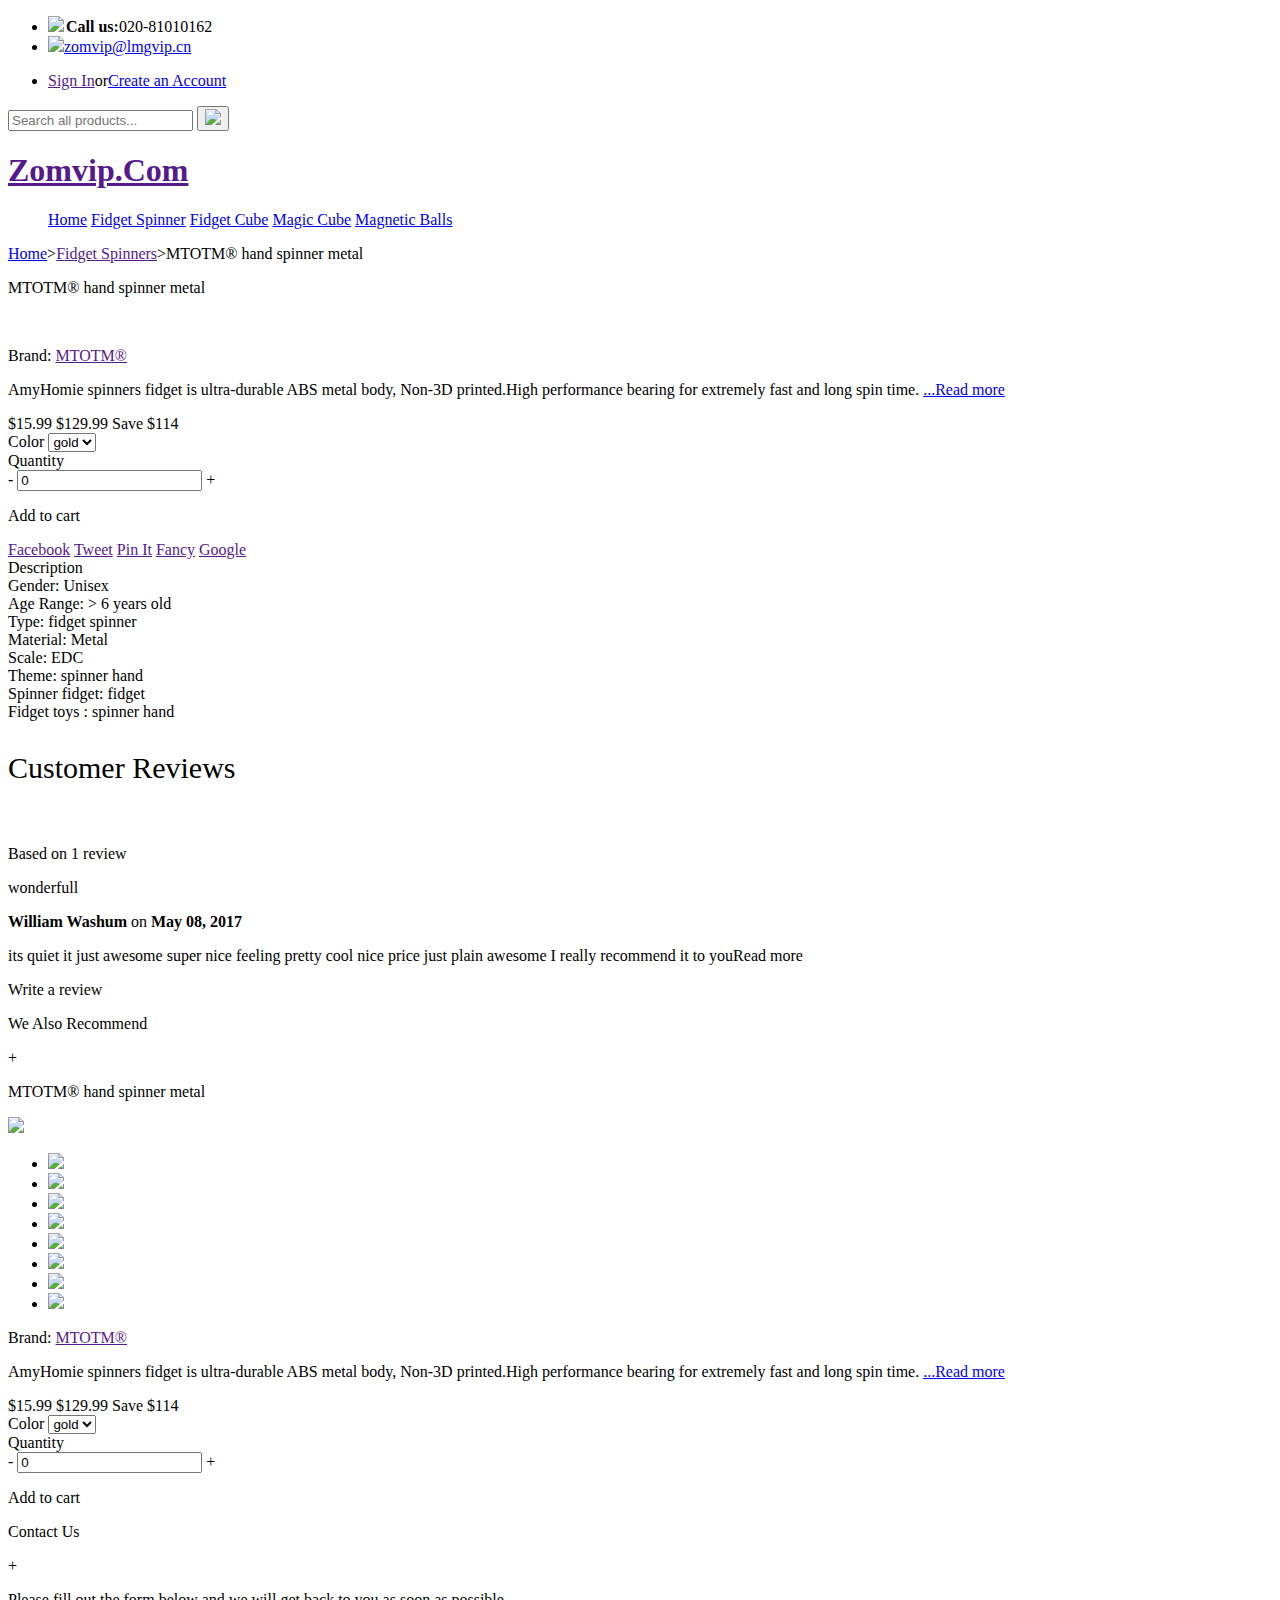
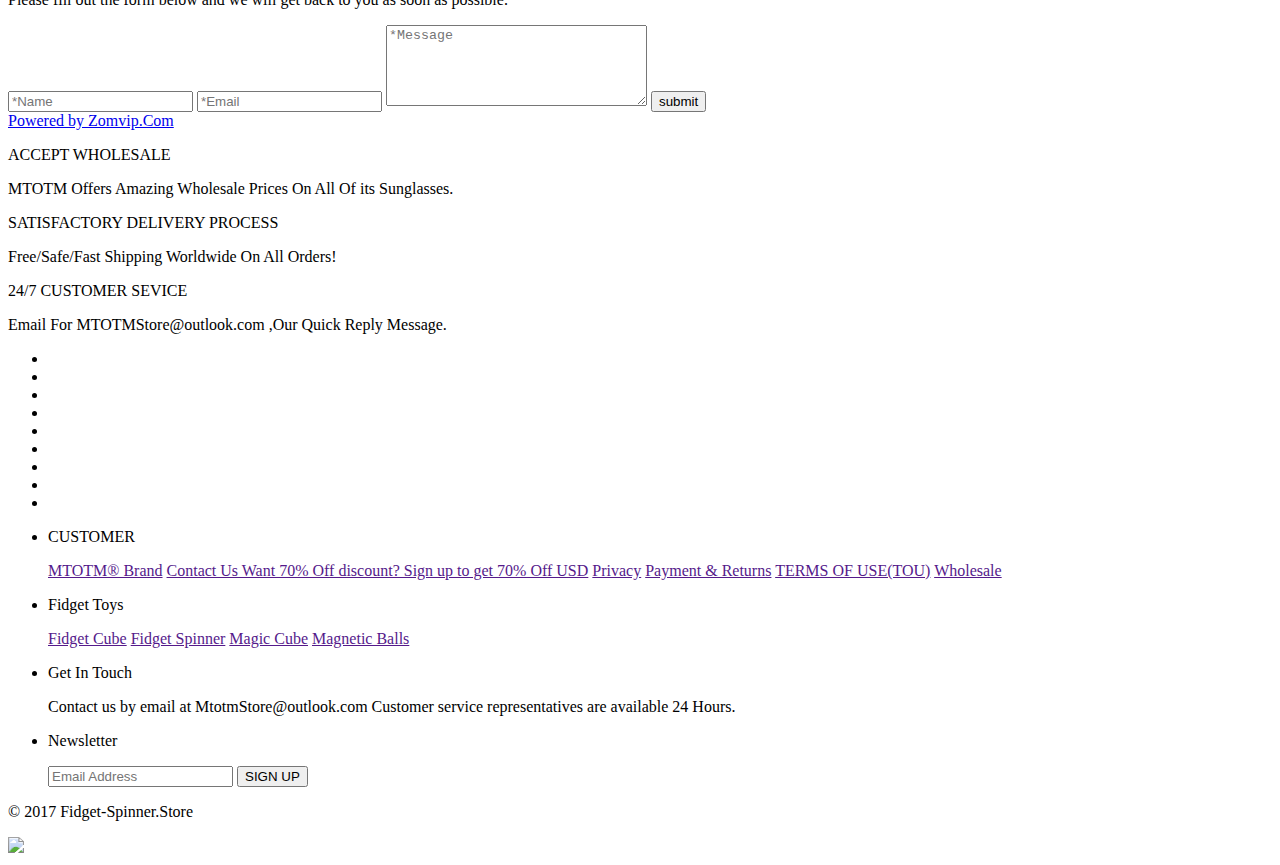
==== detail.html @ 80e1b4e8 "Create detail.html" ====
<!doctype html>
<html lang="en">
<head>
    <meta charset="UTF-8">
    <meta name="viewport"
    content="width=device-width, user-scalable=no, initial-scale=1.0, maximum-scale=1.0, minimum-scale=1.0">
    <meta http-equiv="X-UA-Compatible" content="ie=edge">
    <title>Document</title>
    <link rel="stylesheet" href="css/index.css">
    <link type="text/css" rel="stylesheet" href="http://res.zomvip.com/css/20163_swiper.css">
</head>
<body>
    <div class="topMsg">
        <div class="mainWidth oh">
            <ul class="topMsg-left fl">
                <li class="topMsg-et fl"><img style="margin-right: 2px" src="image/tel.png"><strong>Call us:</strong><span>020-81010162</span></li>
                <li class="topMsg-et fl"><img src="image/e.png"><a href="mailto:zomvip@lmgvip.cn">zomvip@lmgvip.cn</a></li>
            </ul>
            <ul class="fr">
                <li class="topMsg-s"><a href="">Sign In</a><span>or</span><a href="https://www.fyspace.com/products/mtotm-hand-spinner-metal">Create an Account</a></li>
            </ul>
        </div>
    </div>
    <div class="header">
        <div class="mainWidth oh">
            <div class="header-li fl">
                <form class="header-form oh" action="">
                    <input class="fl" type="search" placeholder="Search all products..." aria-label="Search all products...">
                    <button class="fl"><img src="image/search.png"></button>
                </form>
            </div>
            <div class="header-li fl">
                <h1><a href="">Zomvip.Com</a></h1>
            </div>
            <div class="header-li fl"></div>
        </div>
    </div>
    <div class="nav" id="nav">
        <ul class="nav-wrapper mainWidth oh">
            <a href="index.html">Home</a>
            <a href="category.html">Fidget Spinner</a>
            <a href="category.html">Fidget Cube</a>
            <a href="category.html">Magic Cube</a>
            <a href="category.html">Magnetic Balls</a>
        </ul>
    </div>
    <!--content-->
    <div class="detail-content mainWidth" id="content">
        <div class="detail-nav">
            <a href="index.html">Home</a><span class="detail-nav-arrow">></span><a href="">Fidget Spinners</a><span class="detail-nav-arrow">></span><span class="thisTitle">MTOTM® hand spinner metal</span>
        </div>
        <div class="detail-content">
            <div class="detail-title">
                <p class="thisTitle thisTitle-h1">MTOTM® hand spinner metal</p>
            </div>
            <div class="detail-product oh">
                <div class="detail-product-img fl">
                    <img src="" id="product-bigShow">
                    <div class="detail-product-img-wrapper oh swiper-container">
                        <ul class="product-imgs swiper-wrapper" id="product-imgs"></ul>
                        <div class="product-img-btn img-prev swiper-button-prev swiper-button-white"></div>
                        <div class="product-img-btn img-next swiper-button-next swiper-button-white"></div>
                    </div>
                </div>
                <div class="detail-product-msg fl">
                    <p class="detail-product-meta">
                        <span>Brand:</span>
                        <a href="">MTOTM®</a>
                    </p>
                    <p class="detail-product-text">
                        AmyHomie spinners fidget is ultra-durable ABS metal body, Non-3D printed.High performance bearing for extremely fast and long spin time.
                        <a href="#review">...Read more</a>
                    </p>
                    <div class="detail-price">
                        <span class="detail-price1">$15.99</span>
                        <span class="detail-price2">$129.99</span>
                        <span class="detail-price-save sale-tag">Save $<span class="saveNum2">114</span></span>
                    </div>
                    <form action="" class="product-form">
                        <div class="product-selector-wrapper">
                            <span class="product-selector">Color</span>
                            <select name="" id="" class="selectors">
                                <option value="">gold</option>
                                <option value="">blck</option>
                                <option value="">blue</option>
                            </select>
                        </div>
                        <div class="product-selector-wrapper">
                            <span class="product-selector">Quantity</span>
                            <div class="product-quantity oh">
                                <span class="productMinus fl" id="productMinus">-</span>
                                <input class="fl" id="quantity" type="text" value="0">
                                <span class="productPlus fl" id="productPlus">+</span>
                            </div>
                        </div>
                        <div class="product-cart">
                            <p class="addToCart">Add to cart</p>
                        </div>
                    </form>
                    <div class="product-share">
                        <a href="">Facebook</a>
                        <a href="">Tweet</a>
                        <a href="">Pin It</a>
                        <a href="">Fancy</a>
                        <a href="">Google</a>
                    </div>
                </div>
            </div>
        </div>
        <!--customer review-->
        <div class="review" id="review">
            <div class="review-title">Description</div>
            <div class="review-content">
                <div class="review-content-text">Gender: Unisex<br>Age Range: &gt; 6 years old<br>Type: fidget spinner<br>Material: Metal<br>Scale: EDC<br>Theme: spinner hand<br>Spinner fidget: fidget<br>Fidget toys : spinner hand</div>
                <p style="font-size:30px;padding-bottom:30px">Customer Reviews</p>
                <div class="review-star-wrapper oh">
                    <div class="review-star-l fl">
                        <div class="stars"></div>
                        <p class="review-q">Based on 1 review</p>
                    </div>
                    <div class="review-star-r fr">
                        <div class="spr-review-header">
                            <div class="spr-starratings"></div>
                            <p class="spr-review-header-title">wonderfull</p>
                            <span class="spr-review-header-byline"><strong>William Washum</strong> on <strong>May 08, 2017</strong></span>
                        </div>
                        <p class="spr-review-content">its quiet it just awesome super nice feeling pretty cool nice price just plain awesome I really recommend it to youRead more</p>
                    </div>
                </div>
                <div class="review-write">
                    <p class="wReview">Write a review</p>
                </div>
            </div>
        </div>
        <!--recommend-->
        <div class="product-recommend">
            <div class="product-recommend-title">
                <p class="thisTitle-h1">We Also Recommend</p>
            </div>
            <ul class="content-li-wrapper oh" id="content-li-wrapper"></ul>
        </div>
    </div>
    <!--this product-->
    <div class="thisProduct-wrapper">
        <div class="thisProduct-shut" id="thisProduct-shut">+</div>
        <div class="thisProduct">
            <div class="thisProduct-title">
                <p class="thisProduct-h1">MTOTM® hand spinner metal</p>
            </div>
            <div class="detail-product oh">
                <div class="product-small-img fl">
                    <img src="https://cdn.shopify.com/s/files/1/1681/9043/products/product-image-249022315_grande_0ebf6e21-7794-492b-a237-71d6831d4998_large.jpg?v=1493196717" id="thisProduct-bigShow">
                    <div class="product-small-nav swiper-container">
                        <ul class="swiper-wrapper">
                            <li class="product-small-li swiper-slide">
                                <img class="product-small-li-img" src="https://cdn.shopify.com/s/files/1/1681/9043/products/product-image-249022315_grande_0ebf6e21-7794-492b-a237-71d6831d4998_large.jpg?v=1493196717">
                            </li>
                            <li class="product-small-li swiper-slide">
                                <img class="product-small-li-img" src="https://cdn.shopify.com/s/files/1/1681/9043/products/product-image-249022301_grande_2c2ca97a-30fb-4c30-9535-4200d2759cb8_large.jpg?v=1493196714">
                            </li>
                            <li class="product-small-li swiper-slide">
                                <img class="product-small-li-img" src="https://cdn.shopify.com/s/files/1/1681/9043/products/product-image-249022303_grande_d82eacb1-5cb9-42e1-8b22-ee3fe3855fbc_large.jpg?v=1493196714">
                            </li>
                            <li class="product-small-li swiper-slide">
                                <img class="product-small-li-img" src="https://cdn.shopify.com/s/files/1/1681/9043/products/product-image-249022305_grande_5adafeb9-6911-4486-b558-0e1a21e00b79_large.jpg?v=1493196714">
                            </li>
                            <li class="product-small-li swiper-slide">
                                <img class="product-small-li-img" src="https://cdn.shopify.com/s/files/1/1681/9043/products/product-image-249022311_grande_7307cf38-70e9-4c59-b148-103c117947a4_large.jpg?v=1493196716">
                            </li>
                            <li class="product-small-li swiper-slide">
                                <img class="product-small-li-img" src="https://cdn.shopify.com/s/files/1/1681/9043/products/product-image-249022315_grande_0ebf6e21-7794-492b-a237-71d6831d4998_large.jpg?v=1493196717">
                            </li>
                            <li class="product-small-li swiper-slide">
                                <img class="product-small-li-img" src="https://cdn.shopify.com/s/files/1/1681/9043/products/product-image-249022313_grande_b8a37ed0-0519-4501-9c91-d9361f51e2e4_large.jpg?v=1493196716">
                            </li>
                            <li class="product-small-li swiper-slide">
                                <img class="product-small-li-img" src="https://cdn.shopify.com/s/files/1/1681/9043/products/product-image-249022317_grande_1c67556b-c8c2-4352-8efe-21f337988372_large.jpg?v=1493196717">
                            </li>
                        </ul>
                        <div class="product-small-prev swiper-button-prev swiper-button-white"></div>
                        <div class="product-small-next swiper-button-next swiper-button-white"></div>
                    </div>
                </div>
                <div class="thisProduct-msg fl">
                    <p class="detail-product-meta">
                        <span>Brand:</span>
                        <a href="">MTOTM®</a>
                    </p>
                    <p class="detail-product-text">
                        AmyHomie spinners fidget is ultra-durable ABS metal body, Non-3D printed.High performance bearing for extremely fast and long spin time.
                        <a href="#review">...Read more</a>
                    </p>
                    <div class="detail-price">
                        <span class="detail-price1">$15.99</span>
                        <span class="detail-price2">$129.99</span>
                        <span class="detail-price-save sale-tag">Save $<span class="saveNum2">114</span></span>
                    </div>
                    <form action="" class="product-form">
                        <div class="product-selector-wrapper">
                            <span class="product-selector">Color</span>
                            <select name="" id="" class="selectors">
                                <option value="">gold</option>
                                <option value="">blck</option>
                                <option value="">blue</option>
                            </select>
                        </div>
                        <div class="product-selector-wrapper">
                            <span class="product-selector">Quantity</span>
                            <div class="product-quantity oh">
                                <span class="productMinus fl" id="pMinus">-</span>
                                <input class="fl" id="quantity-small" type="text" value="0">
                                <span class="productPlus fl" id="pPlus">+</span>
                            </div>
                        </div>
                        <div class="product-cart">
                            <p class="addToCart">Add to cart</p>
                        </div>
                    </form>
                </div>
            </div>
        </div>
    </div>
    <!--form of contact-->
    <div class="contact oh">
        <div class="contact-title oh">
            <p class="contact-title-text fl">Contact Us</p>
            <div class="contact-title-btn fr">
                <span class="contact-title-arrow fl"></span>
                <div class="contact-title-shut fl"><span>+</span></div>
            </div>

        </div>
        <div class="contact-content oh">
            <form action="" class="contact-content-form">
                <p class="contact-content-form-title">Please fill out the form below and we will get back to you as soon as possible.</p>
                <input type="text" class="contact-content-form-input" placeholder="*Name">
                <input type="email" class="contact-content-form-input" placeholder="*Email">
                <textarea name="" id="" class="contact-content-form-text" cols="30" rows="5" placeholder="*Message"></textarea>
                <input type="submit" class="contact-content-form-submit" value="submit">
            </form>
            <div class="contact-poweredBy">
                <a href="index.html">Powered by <span>Zomvip.Com</span></a>
            </div>
        </div>
    </div>
    <!--instruction-->
    <div class="mainWidth">
        <div class="instruction oh">
            <div class="instruction-list fl">
                <div class="instruction-icon fl in1"></div>
                <div class="instruction-text fl">
                    <p>ACCEPT WHOLESALE</p>
                    <span>MTOTM Offers Amazing Wholesale Prices On All Of its Sunglasses.</span>
                </div>
            </div>
            <div class="instruction-list fl">
                <div class="instruction-icon fl in2"></div>
                <div class="instruction-text fl">
                    <p>SATISFACTORY DELIVERY PROCESS</p>
                    <span>Free/Safe/Fast Shipping Worldwide On All Orders!</span>
                </div>
            </div>
            <div class="instruction-list fl">
                <div class="instruction-icon fl in3"></div>
                <div class="instruction-text fl">
                    <p>24/7 CUSTOMER SEVICE</p>
                    <span>Email For MTOTMStore@outlook.com ,Our Quick Reply Message.</span>
                </div>
            </div>
        </div>
    </div>
    <!--footer-->
    <div class="footer">
        <div class="footer-connection-wrapper">
            <ul class="footer-connection mainWidth">
                <li><a href=""><span class="footer-btn"></span></a></li>
                <li><a href=""><span class="footer-btn" style="background-position-y:-30px"></span></a></li>
                <li><a href=""><span class="footer-btn" style="background-position-y:-60px"></span></a></li>
                <li><a href=""><span class="footer-btn" style="background-position-y:-89px"></span></a></li>
                <li><a href=""><span class="footer-btn" style="background-position-y:-120px"></span></a></li>
                <li><a href=""><span class="footer-btn" style="background-position-y:-147px"></span></a></li>
                <li><a href=""><span class="footer-btn" style="background-position-y:-180px"></span></a></li>
                <li><a href=""><span class="footer-btn" style="background-position-y:-208px"></span></a></li>
                <li><a href=""><span class="footer-btn" style="background-position-y:-237px"></span></a></li>
            </ul>
        </div>
        <div class="footer-content mainWidth">
            <ul class="footer-content-text oh">
                <li class="footer-content-texts fl">
                    <p class="footer-c-title">CUSTOMER</p>
                    <a class="footer-links" href="">MTOTM® Brand</a>
                    <a class="footer-links" href="">Contact Us Want 70% Off discount? Sign up to get 70% Off USD</a>
                    <a class="footer-links" href="">Privacy</a>
                    <a class="footer-links" href="">Payment & Returns</a>
                    <a class="footer-links" href="">TERMS OF USE(TOU)</a>
                    <a class="footer-links" href="">Wholesale</a>
                </li>
                <li class="footer-content-texts fl">
                    <p class="footer-c-title">Fidget Toys</p>
                    <a href="" class="footer-links">Fidget Cube</a>
                    <a href="" class="footer-links">Fidget Spinner</a>
                    <a href="" class="footer-links">Magic Cube</a>
                    <a href="" class="footer-links">Magnetic Balls</a>
                </li>
                <li class="footer-content-texts fl">
                    <p class="footer-c-title">Get In Touch</p>
                    <p class="footer-c-text">Contact us by email at MtotmStore@outlook.com Customer service representatives are available 24 Hours.</p>
                </li>
                <li class="footer-content-texts fl">
                    <p class="footer-c-title">Newsletter</p>
                    <form action="" class="footer-form oh">
                        <input type="email" class="footer-form-e fl" placeholder="Email Address">
                        <input type="submit" class="footer-form-submit fl" value="SIGN UP">
                    </form>
                </li>
            </ul>
            <div class="footer-bottom oh">
                <p class="footer-b-l fl">© 2017 Fidget-Spinner.Store</p>
                <img class="footer-b-r fr" src="image/bottom.jpg">
            </div>
        </div>
    </div>
    <script src="http://res.zomvip.com/js/jquery.min.js"></script>
    <script src="http://res.zomvip.com/js/20163-swiper.js"></script>
    <script src="js/detail.js"></script>
    <script>
        var li='<li class="content-list ib"><div class="grid-item"><div class="product-grid-image"><div class="product-grid-image-s oh"><img class="gridImage" src=""></div><span class="sale-tag">save $<span class="saveNum"></span></span><div class="grid-text-wrapper"><span class="vm2"></span><div class="grid-text"><div class="grid-eye-wrapper"><div class="grid-eye"></div><p class="quick-view-text">quick view</p></div><p class="grid-parameter"></p></div></div></div><div class="grid-title"><a class="grid-title-text" href=""></a></div><div class="price-wrapper"><span class="price"></span><span class="oPrice"></span></div><ul class="grid-btns"><li class="grid-link"><a>Select</a></li><li class="grid-btn"><div class="grid-btn-eye"><p></p></div><div class="grid-btn-view"><span>quick view</span><div></div></div></li></ul></div></li>';
        var bl='';
        var product=[
        {
            href:'',
            imgLink:'https://cdn.shopify.com/s/files/1/1681/9043/products/product-image-229936704_grande_d3fecf30-bb34-4394-ae2b-e25efee23c72_large.jpg?v=1493120363',
            text:'Gender: UnisexAge Range: 8-11 Years,5-7 Years,GrownupsWarning: NOModel Number: Hand spinnerPuzzl...',
            title:'MTOTM® 13 Style EDC Tri-Spinner For Anti S...',
            price:'$8.88',
            oPrice:'$29.99'
        },
        {
            href:'',
            imgLink:'https://cdn.shopify.com/s/files/1/1681/9043/products/1_6a74248d-f6ba-4a7a-b12d-9cc78fcfcfbd_large.jpg?v=1493814460',
            text:'Gender: UnisexAge Range: > 3 years old,8-11 Years,> 8 years old,12-15 Years,> 6 years o...',
            title:'MTOTM® 2017 EDC Tri-Spinner Fidget Toys',
            price:'$9.99',
            oPrice:'$39.99'
        },
        {
            href:'',
            imgLink:'https://cdn.shopify.com/s/files/1/1681/9043/products/4_085dcc91-adf2-4eb2-8339-d6faad900a57_large.jpg?v=1493473920',
            text:'Gender: UnisexAge Range: 8-11 Years,5-7 Years,GrownupsWarning: NOModel Number: Hand spinnerPuzzl...',
            title:'MTOTM® NEW Fidget Cube Toys For AntiStres',
            price:'$7.99',
            oPrice:'$18.88'
        },
        {
            href:'',
            imgLink:'https://cdn.shopify.com/s/files/1/1681/9043/products/Aqua_large.jpg?v=1492876425',
            text:'Gender: UnisexAge Range: 8-11 Years,5-7 Years,GrownupsWarning: NOModel Number: Hand spinnerPuzzl...',
            title:'MTOTM® Great Angle Wooden Fidget Spinner F...',
            price:'$9.99',
            oPrice:'$23.33'
        },
        {
            href:'',
            imgLink:'https://cdn.shopify.com/s/files/1/1681/9043/products/BLUE_MAP_large.jpg?v=1492868820',
            text:'Gender: UnisexAge Range: 8-11 Years,5-7 Years,GrownupsWarning: NOModel Number: Hand spinnerPuzzl...',
            title:'MTOTM® New Matte Tri-Fidget Spinner With L...',
            price:'$9.99',
            oPrice:'$23.33'
        }
        ];
        for(var i=0;i<product.length;i++){
            $('#content-li-wrapper')[0].innerHTML+=li;
            $('.gridImage')[i].src=bl+product[i].imgLink;
            $('.grid-parameter')[i].innerHTML=product[i].text;
            $('.grid-title-text')[i].innerHTML=product[i].title;
            $('.price')[i].innerHTML=product[i].price;
            $('.oPrice')[i].innerHTML=product[i].oPrice;
            $('.saveNum')[i].innerText=random(12,33);
        }
    //product show
    var imgs=[
    'https://cdn.shopify.com/s/files/1/1681/9043/products/product-image-249022315_grande_0ebf6e21-7794-492b-a237-71d6831d4998_large.jpg?v=1493196717',
    'https://cdn.shopify.com/s/files/1/1681/9043/products/product-image-249022301_grande_2c2ca97a-30fb-4c30-9535-4200d2759cb8_large.jpg?v=1493196714',
    'https://cdn.shopify.com/s/files/1/1681/9043/products/product-image-249022303_grande_d82eacb1-5cb9-42e1-8b22-ee3fe3855fbc_large.jpg?v=1493196714',
    'https://cdn.shopify.com/s/files/1/1681/9043/products/product-image-249022305_grande_5adafeb9-6911-4486-b558-0e1a21e00b79_large.jpg?v=1493196714',
    'https://cdn.shopify.com/s/files/1/1681/9043/products/product-image-249022311_grande_7307cf38-70e9-4c59-b148-103c117947a4_large.jpg?v=1493196716',
    'https://cdn.shopify.com/s/files/1/1681/9043/products/product-image-249022315_grande_0ebf6e21-7794-492b-a237-71d6831d4998_large.jpg?v=1493196717',
    'https://cdn.shopify.com/s/files/1/1681/9043/products/product-image-249022313_grande_b8a37ed0-0519-4501-9c91-d9361f51e2e4_large.jpg?v=1493196716',
    'https://cdn.shopify.com/s/files/1/1681/9043/products/product-image-249022317_grande_1c67556b-c8c2-4352-8efe-21f337988372_large.jpg?v=1493196717'
    ];
    var imgLi='<li class="product-img swiper-slide"><img class="product-imgLink" src=""></li>';
    for(var i=0;i<imgs.length;i++){
        $('#product-imgs')[0].innerHTML+=imgLi;
        $('.product-imgLink')[i].src=imgs[i];
    }
    $('#product-bigShow')[0].src=imgs[0];
    $('.product-imgLink').click(function(){
        var index=$(this).parent('li').index();
        $('#product-bigShow')[0].src=this.src;
    });
    $('.thisProduct-imgLink').click(function(){
        var index=$(this).parent('li').index();
        $('#thisProduct-bigShow')[0].src=this.src;
    });
    //images
    var mySwiper = new Swiper(".detail-product-img-wrapper", {
        nextButton: '.img-next',
        prevButton: '.img-prev',
        spaceBetween: 0,
        slidesPerView: 4,
    });
    //this product
    $('#thisProduct-shut').click(function(){
        $('.thisProduct-wrapper').css('display','none');
    });
    $('.product-grid-image,.grid-link,.grid-btn-eye').bind('click',thisPro);
    function thisPro(){
        $('.thisProduct-wrapper').css('display','block');
        //quick view
        var quickView = new Swiper(".product-small-nav", {
            nextButton: '.product-small-next',
            prevButton: '.product-small-prev',
            spaceBetween: 0,
            slidesPerView: 4,
        });
    }
    //quantity-small
    $('#pMinus').click(function(){
        var num=$('#quantity-small').val();
        num--;
        if(num<0){
            num=0;
        }
        $('#quantity-small').val(num);
    });
    $('#pPlus').click(function(){
        var num=$('#quantity-small').val();
        num++;
        $('#quantity-small').val(num);
    });
    $('.thisProduct-imgLink').click(function(){
        var index=$(this).parent('li').index();
        $('#thisProduct-bigShow')[0].src=this.src;
    });
    //image show
    $('.product-small-li-img').click(function(event) {
        $('.product-small-img>img')[0].src=this.src;
    });
    // search
    $('.header-form>input').focus(function(event){
        $(this).css('backgroundColor', '#eeeeee').siblings('button').css('backgroundColor', '#eeeeee');
    });
    $('.header-form>input').blur(function(event){
        $(this).css('backgroundColor', 'transparent').siblings('button').css('backgroundColor', 'transparent');
    });
    function random(min,max){
        var r=parseInt(Math.random()*(max-min+1)+min);
        return r;
    }
</script>
</body>
</html>
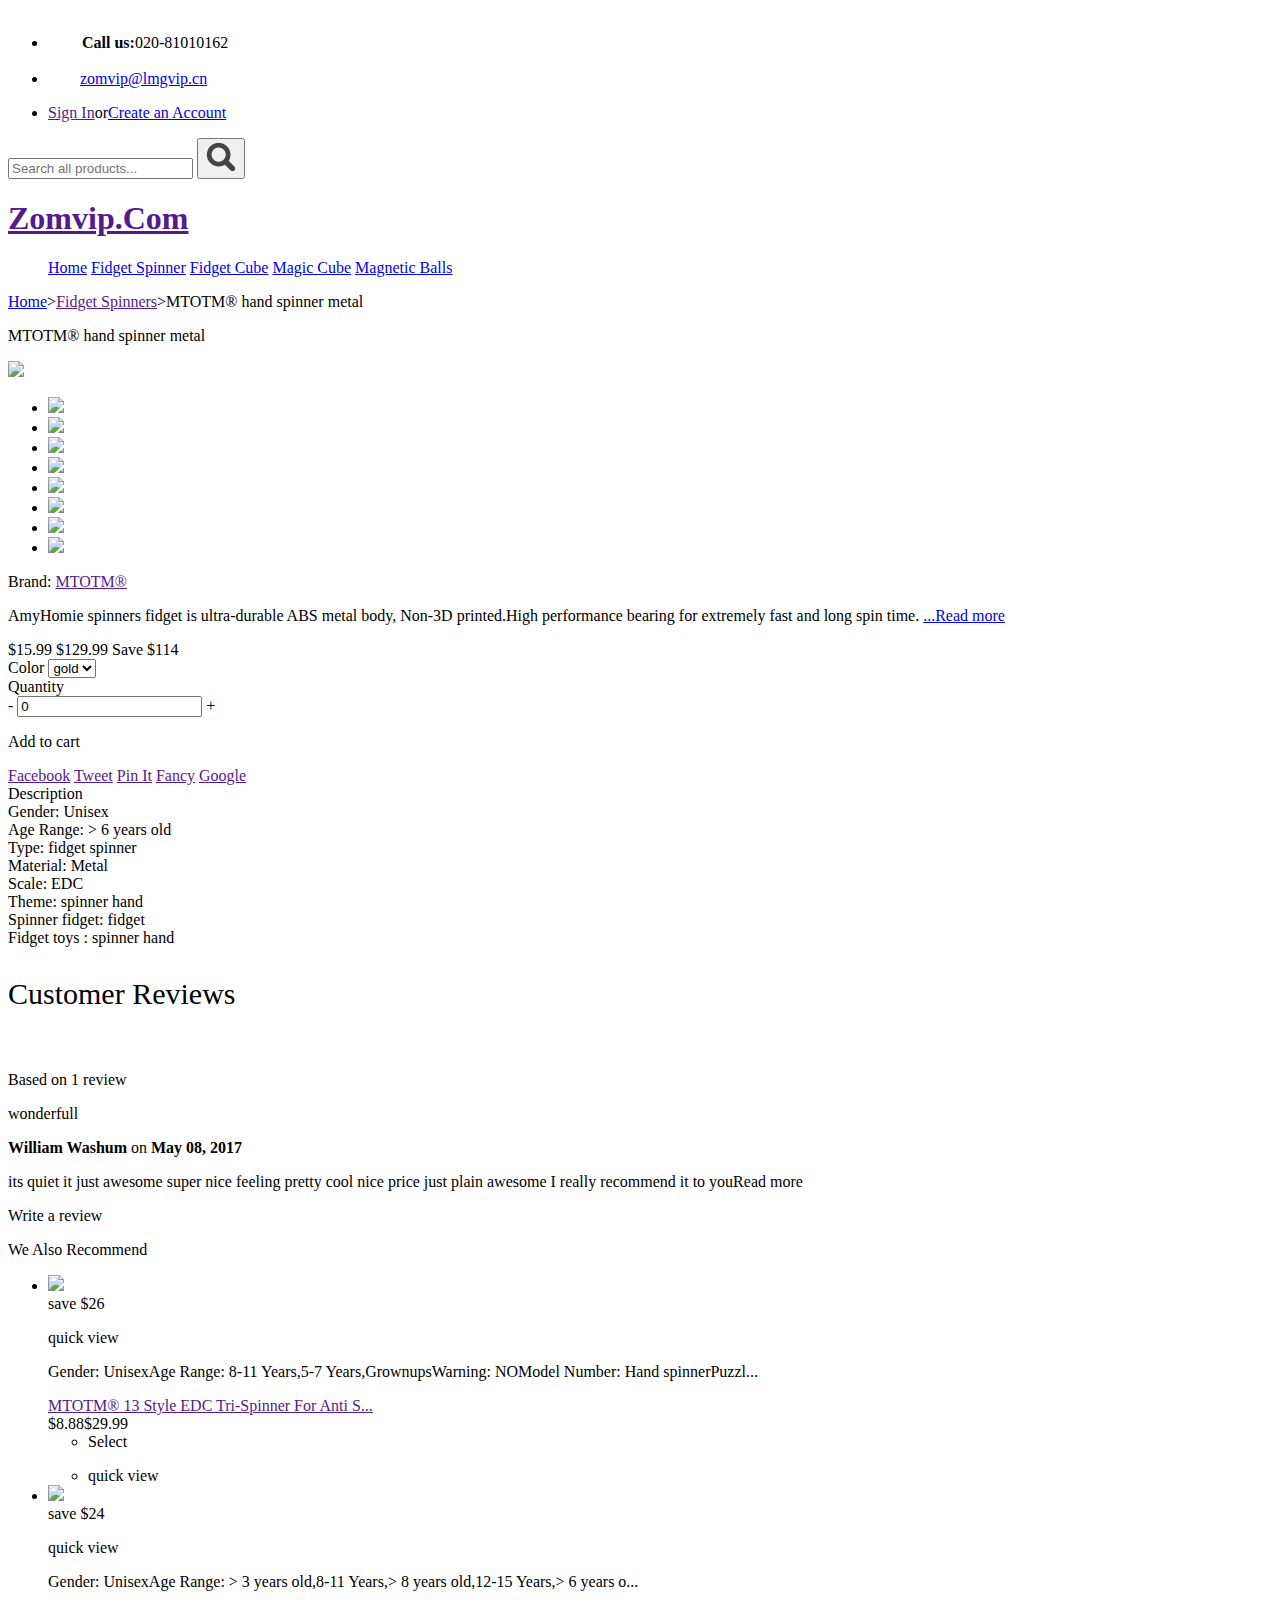
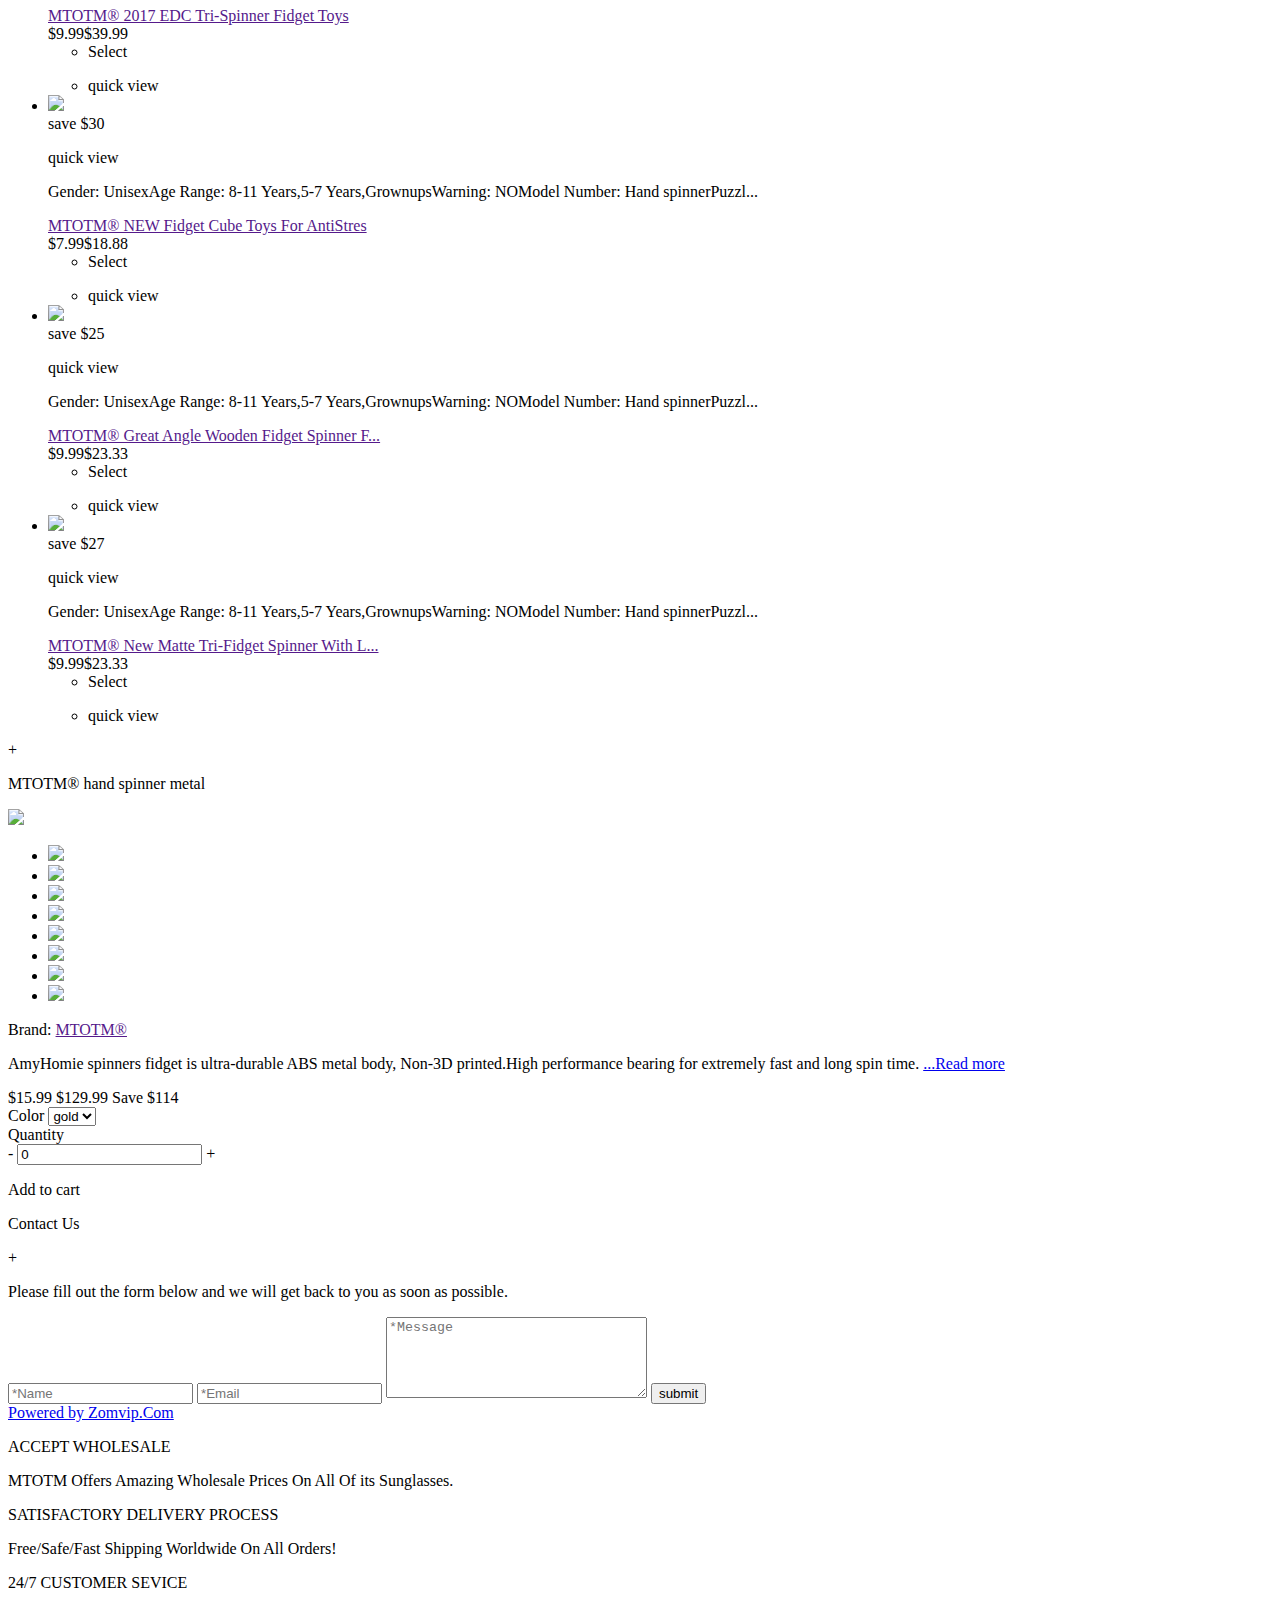
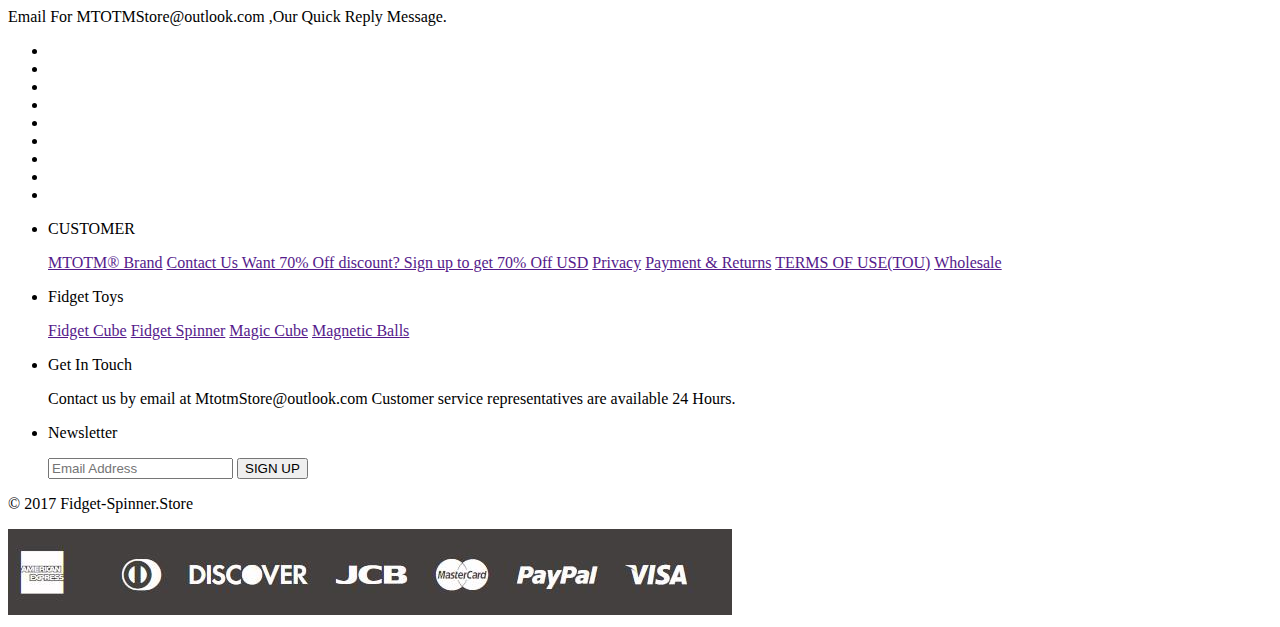
==== commit 8864cca4: "Update detail.html" ====
--- a/detail.html
+++ b/detail.html
@@ -1,4 +1,4 @@
-<!doctype html>
+<!DOCTYPE html>
 <html lang="en">
 <head>
     <meta charset="UTF-8">
@@ -7,7 +7,7 @@
     <meta http-equiv="X-UA-Compatible" content="ie=edge">
     <title>Document</title>
     <link rel="stylesheet" href="css/index.css">
-    <link type="text/css" rel="stylesheet" href="http://res.zomvip.com/css/20163_swiper.css">
+    <link type="text/css" rel="stylesheet" href="css/swiper.css">
 </head>
 <body>
     <div class="topMsg">
@@ -149,32 +149,32 @@
             </div>
             <div class="detail-product oh">
                 <div class="product-small-img fl">
-                    <img src="https://cdn.shopify.com/s/files/1/1681/9043/products/product-image-249022315_grande_0ebf6e21-7794-492b-a237-71d6831d4998_large.jpg?v=1493196717" id="thisProduct-bigShow">
+                   <img src="https://cdn.shopify.com/s/files/1/1681/9043/products/BLACK_07c24028-2292-4bac-91d3-0a9ade2ec7e8_large.jpg?v=1493120510" id="thisProduct-bigShow">
                     <div class="product-small-nav swiper-container">
                         <ul class="swiper-wrapper">
                             <li class="product-small-li swiper-slide">
-                                <img class="product-small-li-img" src="https://cdn.shopify.com/s/files/1/1681/9043/products/product-image-249022315_grande_0ebf6e21-7794-492b-a237-71d6831d4998_large.jpg?v=1493196717">
-                            </li>
-                            <li class="product-small-li swiper-slide">
-                                <img class="product-small-li-img" src="https://cdn.shopify.com/s/files/1/1681/9043/products/product-image-249022301_grande_2c2ca97a-30fb-4c30-9535-4200d2759cb8_large.jpg?v=1493196714">
-                            </li>
-                            <li class="product-small-li swiper-slide">
-                                <img class="product-small-li-img" src="https://cdn.shopify.com/s/files/1/1681/9043/products/product-image-249022303_grande_d82eacb1-5cb9-42e1-8b22-ee3fe3855fbc_large.jpg?v=1493196714">
-                            </li>
-                            <li class="product-small-li swiper-slide">
-                                <img class="product-small-li-img" src="https://cdn.shopify.com/s/files/1/1681/9043/products/product-image-249022305_grande_5adafeb9-6911-4486-b558-0e1a21e00b79_large.jpg?v=1493196714">
-                            </li>
-                            <li class="product-small-li swiper-slide">
-                                <img class="product-small-li-img" src="https://cdn.shopify.com/s/files/1/1681/9043/products/product-image-249022311_grande_7307cf38-70e9-4c59-b148-103c117947a4_large.jpg?v=1493196716">
-                            </li>
-                            <li class="product-small-li swiper-slide">
-                                <img class="product-small-li-img" src="https://cdn.shopify.com/s/files/1/1681/9043/products/product-image-249022315_grande_0ebf6e21-7794-492b-a237-71d6831d4998_large.jpg?v=1493196717">
-                            </li>
-                            <li class="product-small-li swiper-slide">
-                                <img class="product-small-li-img" src="https://cdn.shopify.com/s/files/1/1681/9043/products/product-image-249022313_grande_b8a37ed0-0519-4501-9c91-d9361f51e2e4_large.jpg?v=1493196716">
-                            </li>
-                            <li class="product-small-li swiper-slide">
-                                <img class="product-small-li-img" src="https://cdn.shopify.com/s/files/1/1681/9043/products/product-image-249022317_grande_1c67556b-c8c2-4352-8efe-21f337988372_large.jpg?v=1493196717">
+                                <img class="product-small-li-img" src="https://cdn.shopify.com/s/files/1/1681/9043/products/BLACK_07c24028-2292-4bac-91d3-0a9ade2ec7e8_large.jpg?v=1493120510">
+                            </li>
+                            <li class="product-small-li swiper-slide">
+                                <img class="product-small-li-img" src="https://cdn.shopify.com/s/files/1/1681/9043/products/BLUE_1bbbead8-68d6-4613-8c6e-4876675bc8aa_large.jpg?v=1493120510">
+                            </li>
+                            <li class="product-small-li swiper-slide">
+                                <img class="product-small-li-img" src="https://cdn.shopify.com/s/files/1/1681/9043/products/BURGUNDY_large.jpg?v=1493120510">
+                            </li>
+                            <li class="product-small-li swiper-slide">
+                                <img class="product-small-li-img" src="https://cdn.shopify.com/s/files/1/1681/9043/products/GOLD_644fe089-fb02-474f-bd96-78c19254b89d_large.jpg?v=1493120511">
+                            </li>
+                            <li class="product-small-li swiper-slide">
+                                <img class="product-small-li-img" src="https://cdn.shopify.com/s/files/1/1681/9043/products/GRAY_ef2083f4-f742-4001-a0b4-190adb2a8d04_large.jpg?v=1493120511">
+                            </li>
+                            <li class="product-small-li swiper-slide">
+                                <img class="product-small-li-img" src="https://cdn.shopify.com/s/files/1/1681/9043/products/product-image-241355128_grande_f9b44b1b-9817-42a9-8a8a-2920fda806b8_large.jpg?v=1493120512">
+                            </li>
+                            <li class="product-small-li swiper-slide">
+                                <img class="product-small-li-img" src="https://cdn.shopify.com/s/files/1/1681/9043/products/product-image-241355129_grande_798f357d-2d4b-447a-8f6a-8c0acb28253f_large.jpg?v=1493120512">
+                            </li>
+                            <li class="product-small-li swiper-slide">
+                                <img class="product-small-li-img" src="https://cdn.shopify.com/s/files/1/1681/9043/products/product-image-241355127_grande_b301d637-87bd-4c9d-bd5b-163341d8fbb7_large.jpg?v=1493120509">
                             </li>
                         </ul>
                         <div class="product-small-prev swiper-button-prev swiper-button-white"></div>
@@ -320,8 +320,8 @@
             </div>
         </div>
     </div>
-    <script src="http://res.zomvip.com/js/jquery.min.js"></script>
-    <script src="http://res.zomvip.com/js/20163-swiper.js"></script>
+    <script src="js/jquery.js"></script>
+    <script src="js/swiper.js"></script>
     <script src="js/detail.js"></script>
     <script>
         var li='<li class="content-list ib"><div class="grid-item"><div class="product-grid-image"><div class="product-grid-image-s oh"><img class="gridImage" src=""></div><span class="sale-tag">save $<span class="saveNum"></span></span><div class="grid-text-wrapper"><span class="vm2"></span><div class="grid-text"><div class="grid-eye-wrapper"><div class="grid-eye"></div><p class="quick-view-text">quick view</p></div><p class="grid-parameter"></p></div></div></div><div class="grid-title"><a class="grid-title-text" href=""></a></div><div class="price-wrapper"><span class="price"></span><span class="oPrice"></span></div><ul class="grid-btns"><li class="grid-link"><a>Select</a></li><li class="grid-btn"><div class="grid-btn-eye"><p></p></div><div class="grid-btn-view"><span>quick view</span><div></div></div></li></ul></div></li>';
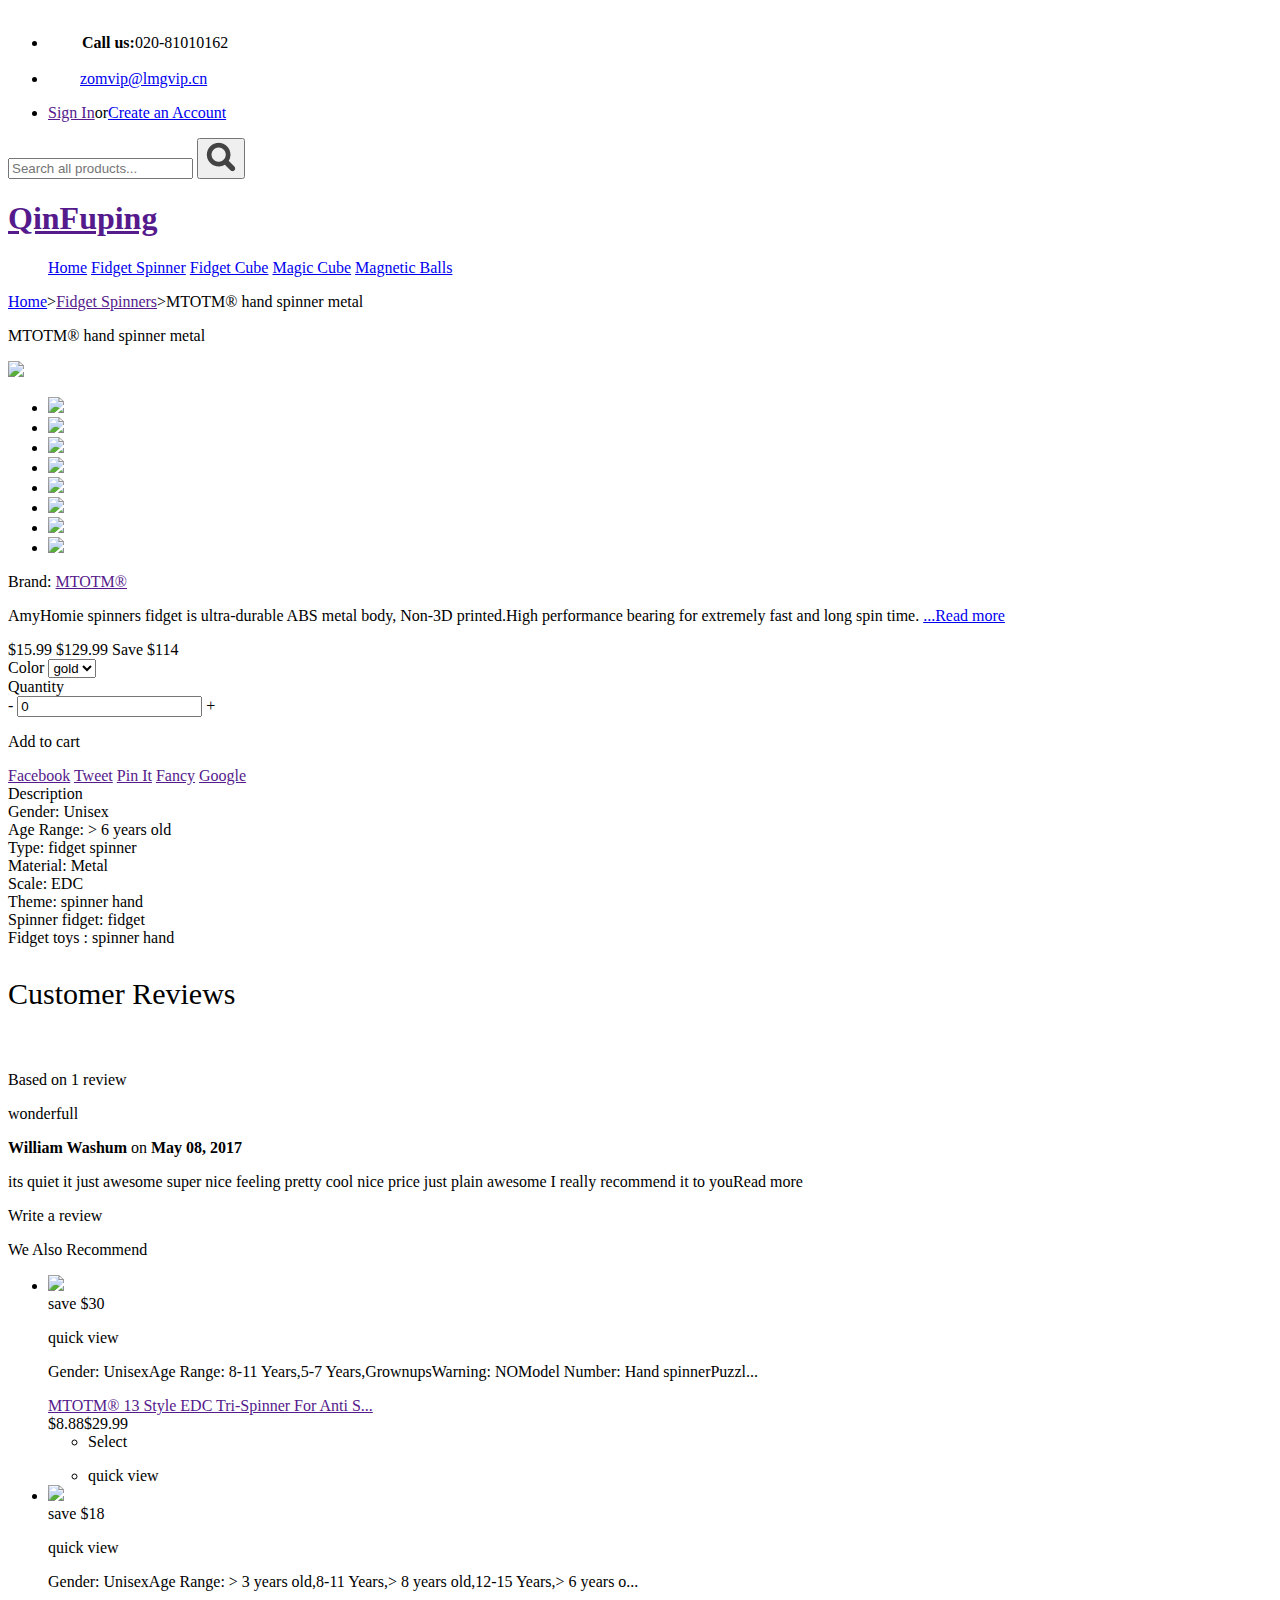
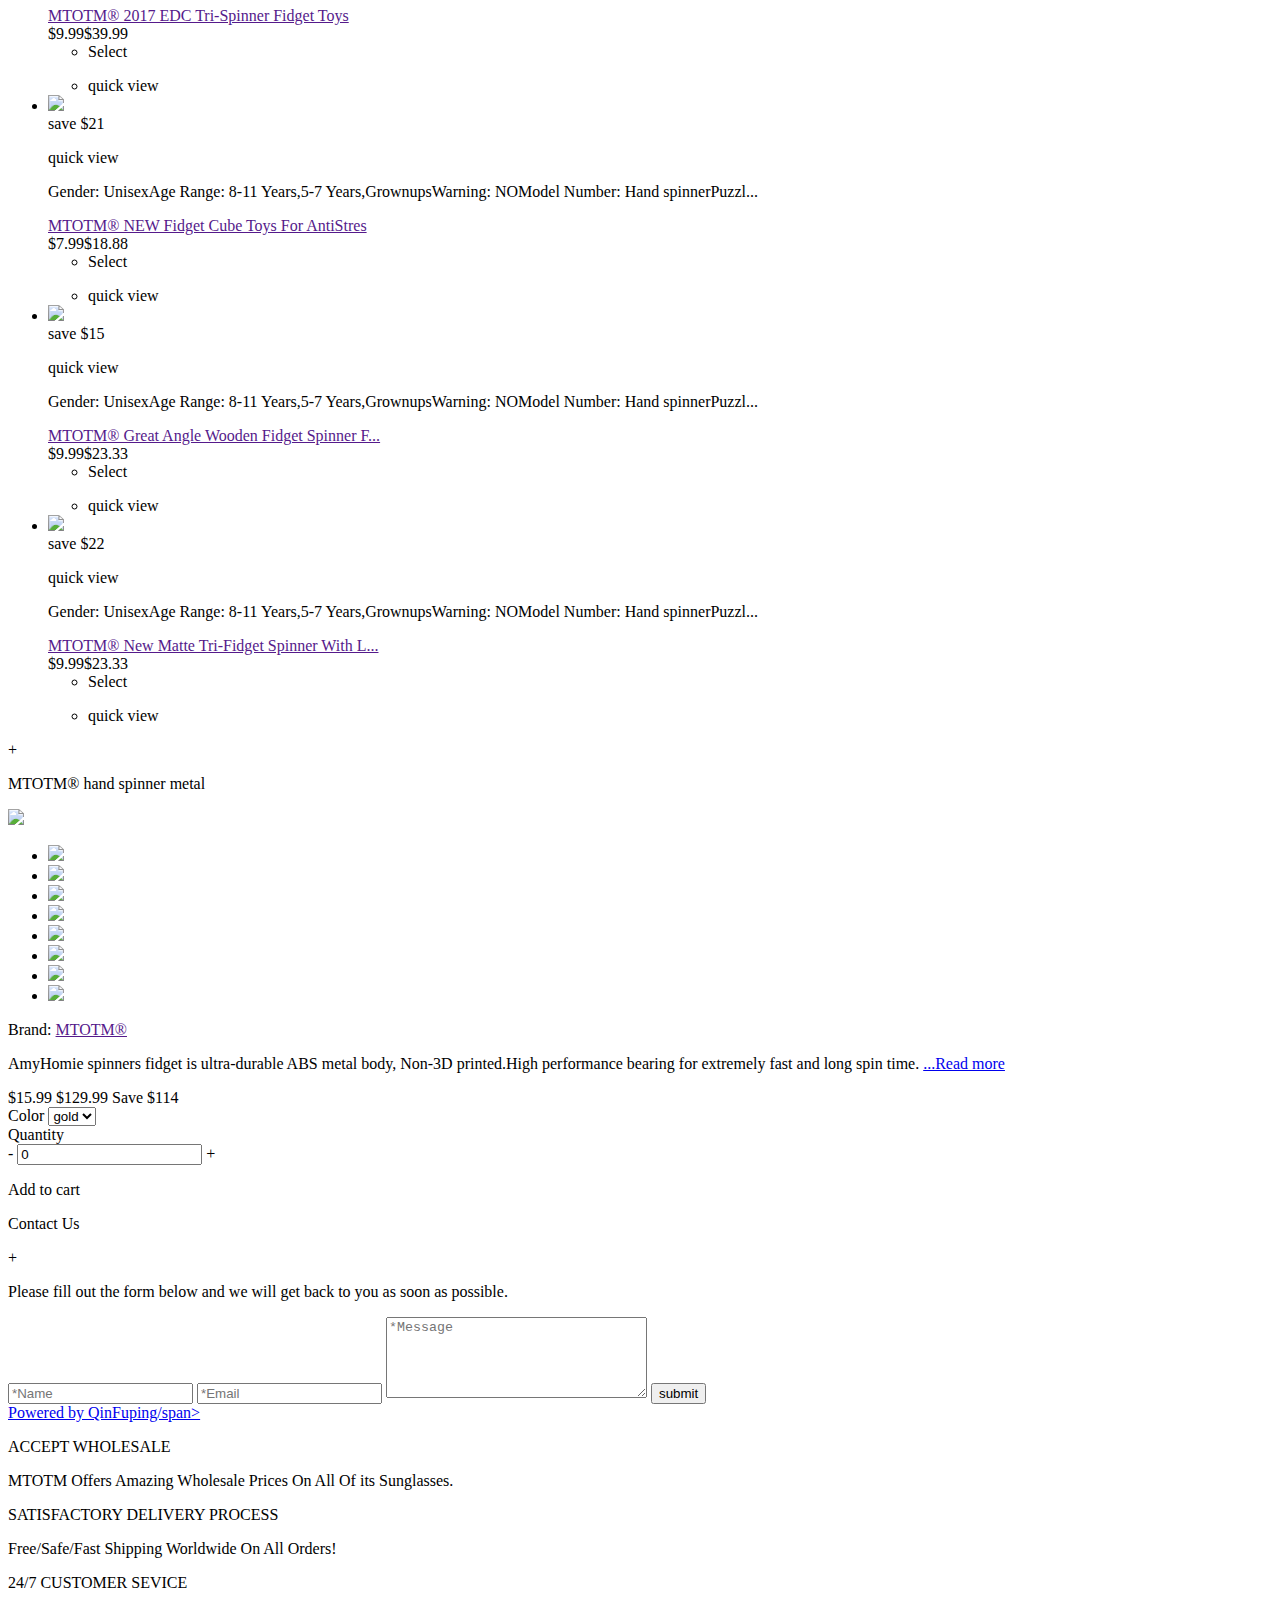
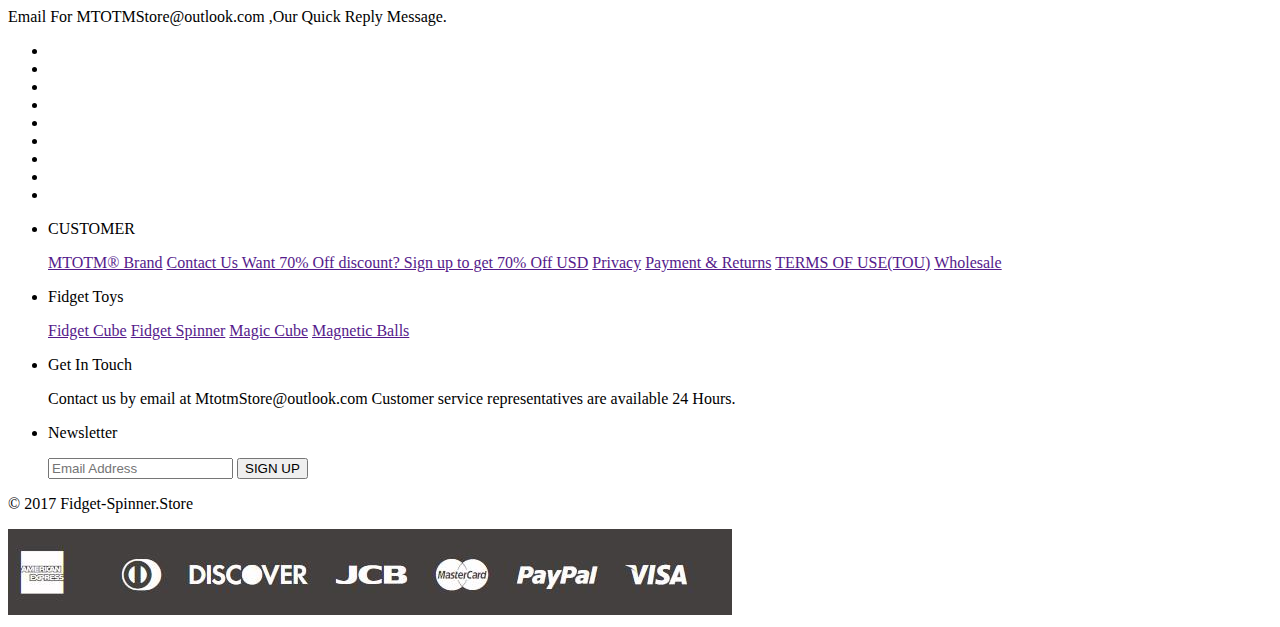
==== commit 1653eaa4: "Update detail.html" ====
--- a/detail.html
+++ b/detail.html
@@ -5,7 +5,7 @@
     <meta name="viewport"
     content="width=device-width, user-scalable=no, initial-scale=1.0, maximum-scale=1.0, minimum-scale=1.0">
     <meta http-equiv="X-UA-Compatible" content="ie=edge">
-    <title>Document</title>
+    <title>Detail</title>
     <link rel="stylesheet" href="css/index.css">
     <link type="text/css" rel="stylesheet" href="css/swiper.css">
 </head>
@@ -30,7 +30,7 @@
                 </form>
             </div>
             <div class="header-li fl">
-                <h1><a href="">Zomvip.Com</a></h1>
+                <h1><a href="">QinFuping</a></h1>
             </div>
             <div class="header-li fl"></div>
         </div>
@@ -239,7 +239,7 @@
                 <input type="submit" class="contact-content-form-submit" value="submit">
             </form>
             <div class="contact-poweredBy">
-                <a href="index.html">Powered by <span>Zomvip.Com</span></a>
+                <a href="index.html">Powered by <span>QinFuping/span></a>
             </div>
         </div>
     </div>
@@ -379,14 +379,14 @@
         }
     //product show
     var imgs=[
-    'https://cdn.shopify.com/s/files/1/1681/9043/products/product-image-249022315_grande_0ebf6e21-7794-492b-a237-71d6831d4998_large.jpg?v=1493196717',
-    'https://cdn.shopify.com/s/files/1/1681/9043/products/product-image-249022301_grande_2c2ca97a-30fb-4c30-9535-4200d2759cb8_large.jpg?v=1493196714',
-    'https://cdn.shopify.com/s/files/1/1681/9043/products/product-image-249022303_grande_d82eacb1-5cb9-42e1-8b22-ee3fe3855fbc_large.jpg?v=1493196714',
-    'https://cdn.shopify.com/s/files/1/1681/9043/products/product-image-249022305_grande_5adafeb9-6911-4486-b558-0e1a21e00b79_large.jpg?v=1493196714',
-    'https://cdn.shopify.com/s/files/1/1681/9043/products/product-image-249022311_grande_7307cf38-70e9-4c59-b148-103c117947a4_large.jpg?v=1493196716',
-    'https://cdn.shopify.com/s/files/1/1681/9043/products/product-image-249022315_grande_0ebf6e21-7794-492b-a237-71d6831d4998_large.jpg?v=1493196717',
-    'https://cdn.shopify.com/s/files/1/1681/9043/products/product-image-249022313_grande_b8a37ed0-0519-4501-9c91-d9361f51e2e4_large.jpg?v=1493196716',
-    'https://cdn.shopify.com/s/files/1/1681/9043/products/product-image-249022317_grande_1c67556b-c8c2-4352-8efe-21f337988372_large.jpg?v=1493196717'
+        'https://cdn.shopify.com/s/files/1/1681/9043/products/product-image-229936704_grande_d3fecf30-bb34-4394-ae2b-e25efee23c72_large.jpg?v=1493120363',
+        'https://cdn.shopify.com/s/files/1/1681/9043/products/product-image-229936703_grande_1ac5e0b4-7dfe-48c5-9180-60da8dd9ebd0_large.jpg?v=1493120364',
+        'https://cdn.shopify.com/s/files/1/1681/9043/products/BLUE_COLORFUL_large.jpg?v=1493120364',
+        'https://cdn.shopify.com/s/files/1/1681/9043/products/BLUE_SKULL_large.jpg?v=1493120364',
+        'https://cdn.shopify.com/s/files/1/1681/9043/products/BLUE_3f195449-7633-465c-9c68-3d61d9621e6c_large.jpg?v=1493120365',
+        'https://cdn.shopify.com/s/files/1/1681/9043/products/CAMOUFLAGE_large.jpg?v=1493120365',
+        'https://cdn.shopify.com/s/files/1/1681/9043/products/GREENSTONE_large.jpg?v=1493120366',
+        'https://cdn.shopify.com/s/files/1/1681/9043/products/KT_CAT_large.jpg?v=1493120366'
     ];
     var imgLi='<li class="product-img swiper-slide"><img class="product-imgLink" src=""></li>';
     for(var i=0;i<imgs.length;i++){
